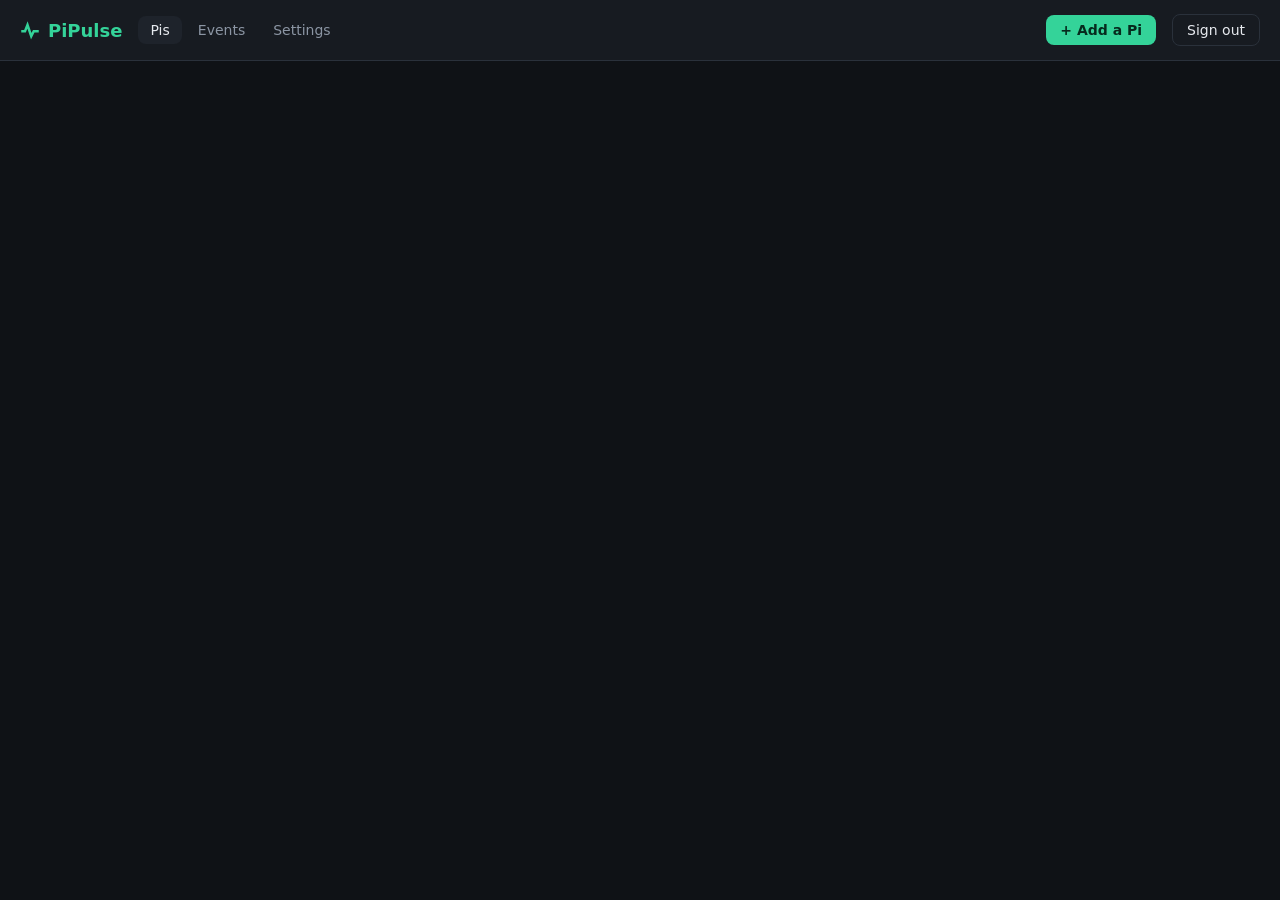
==== hub/static/index.html @ e09e6aad "Split PiPulse into a hub and a client with an encrypted link, logging and settings" ====
<!doctype html>
<html lang="en">
<head>
<meta charset="utf-8">
<meta name="viewport" content="width=device-width, initial-scale=1">
<title>PiPulse Hub</title>
<link rel="stylesheet" href="style.css">
<link rel="icon" href="data:image/svg+xml,<svg xmlns='http://www.w3.org/2000/svg' viewBox='0 0 16 16'><path d='M1 9h3l2-5 3 9 2-4h4' fill='none' stroke='%2334d399' stroke-width='2'/></svg>">
</head>
<body>
<header>
  <h1><svg viewBox="0 0 16 16" width="20" height="20"><path d="M1 9h3l2-5 3 9 2-4h4" fill="none" stroke="currentColor" stroke-width="2"/></svg> PiPulse</h1>
  <nav class="views">
    <a href="#pis" data-view="pis">Pis</a>
    <a href="#events" data-view="events">Events</a>
    <a href="#settings" data-view="settings">Settings</a>
  </nav>
  <div id="totals"></div>
  <button id="addBtn" class="btn">+ Add a Pi</button>
  <button id="logoutBtn" class="btn ghost" title="Sign out">Sign out</button>
</header>

<div id="login" hidden>
  <form id="loginForm" class="loginBox">
    <h1><svg viewBox="0 0 16 16" width="22" height="22"><path d="M1 9h3l2-5 3 9 2-4h4" fill="none" stroke="currentColor" stroke-width="2"/></svg> PiPulse Hub</h1>
    <p id="loginMsg" class="muted"></p>
    <input type="password" id="pw" placeholder="Password" required>
    <input type="password" id="pw2" placeholder="Same password again" hidden>
    <button class="btn" id="loginBtn">Sign in</button>
    <p id="loginErr" class="err"></p>
  </form>
</div>

<!-- Pis -->
<section id="view-pis" class="view">
  <main id="grid"></main>
  <div id="empty" hidden>
    <h2>No Pis yet</h2>
    <p>Run this on each Raspberry Pi you want to watch:</p>
    <pre class="cmd"></pre>
    <p class="muted">It installs PiPulse Client, a small service capped at 10% CPU and 48 MB RAM. It reports here every few seconds over an encrypted link.</p>
  </div>
</section>

<!-- Events -->
<section id="view-events" class="view page" hidden>
  <div class="toolbar">
    <h2>Events</h2>
    <select id="evNode"><option value="">All Pis</option></select>
    <select id="evLevel">
      <option value="">All levels</option><option value="crit">Critical</option><option value="warn">Warning</option>
      <option value="error">Error</option><option value="ok">Resolved / done</option><option value="info">Info</option>
    </select>
    <input id="evQ" type="search" placeholder="Search messages">
  </div>
  <div id="evList"></div>
  <button id="evMore" class="btn ghost" hidden>Load older</button>
</section>

<!-- Settings -->
<section id="view-settings" class="view page" hidden>
  <h2>Settings</h2>
  <form id="settingsForm">
    <div class="grid2" id="settingsBody"></div>
    <div class="row end sticky"><span id="setMsg" class="muted"></span><button class="btn" id="setSave">Save settings</button></div>
  </form>
  <div class="grid2" style="margin-top:16px">
    <div class="box" id="secBox"></div>
    <div class="box">
      <h3>Dashboard password</h3>
      <form id="pwForm" class="stack">
        <input type="password" id="pwCur" placeholder="Current password" autocomplete="current-password" required>
        <input type="password" id="pwNew" placeholder="New password (8+ characters)" autocomplete="new-password" required>
        <input type="password" id="pwNew2" placeholder="New password again" autocomplete="new-password" required>
        <div class="row"><button class="btn">Change password</button><span id="pwMsg" class="muted"></span></div>
      </form>
      <p class="muted small">Changing it signs out every other browser.</p>
    </div>
    <div class="box" id="aboutBox"></div>
    <div class="box">
      <h3>Notifications</h3>
      <p class="muted">Alerts appear on the dashboard and in Events for now. Phone push (ntfy), Home Assistant and email are next.</p>
    </div>
  </div>
</section>

<dialog id="addDlg">
  <h2>Add a Pi</h2>
  <p>SSH into the new Pi and run:</p>
  <pre class="cmd"></pre>
  <button class="btn" data-copy>Copy</button>
  <p class="muted">This installs PiPulse Client, pinned to this hub's certificate. The Pi needs to reach this hub on ports <span class="ports"></span>. It shows up here within about 10 seconds.
  To remove it later: <code>curl -fsSL <span class="hubUrl"></span>/client/uninstall.sh | sudo sh</code></p>
  <form method="dialog"><button class="btn ghost">Close</button></form>
</dialog>

<dialog id="nodeDlg" class="wide">
  <div class="dlgHead">
    <div>
      <h2 id="nTitle"></h2>
      <div id="nSub" class="muted"></div>
    </div>
    <div class="spacer"></div>
    <button class="btn ghost" id="renameBtn">Rename</button>
    <button class="btn ghost danger" id="forgetBtn">Forget</button>
    <form method="dialog"><button class="btn ghost" autofocus>✕</button></form>
  </div>
  <nav class="tabs">
    <button data-tab="overview" class="on">Overview</button>
    <button data-tab="history">History</button>
    <button data-tab="services">Services</button>
    <button data-tab="procs">Processes</button>
    <button data-tab="events">Events</button>
  </nav>
  <section id="tabBody"></section>
</dialog>

<dialog id="limitDlg">
  <h2>Limit <span id="lUnit"></span></h2>
  <p class="muted">Enforced by systemd. It keeps working after reboots and doesn't touch the program itself.</p>
  <label>CPU cap
    <div class="row"><input type="range" id="lCpu" min="0" step="25"><output id="lCpuOut"></output></div>
  </label>
  <label>Memory cap (MB, blank = none)
    <input type="number" id="lMem" min="16" step="16" placeholder="none">
    <small class="muted">The service is slowed down near 90% of this. If it goes past the cap, it gets killed and systemd restarts it.</small>
  </label>
  <label>Priority when the CPU is busy
    <select id="lWeight">
      <option value="">Normal (default)</option>
      <option value="20">Background (weight 20)</option>
      <option value="50">Low (weight 50)</option>
      <option value="200">High (weight 200)</option>
      <option value="500">Critical (weight 500)</option>
    </select>
  </label>
  <div class="presets">
    <span class="muted">Presets:</span>
    <button type="button" class="chip" data-preset="gentle">Gentle neighbour</button>
    <button type="button" class="chip" data-preset="half">Half the Pi</button>
    <button type="button" class="chip" data-preset="clear">Remove limits</button>
  </div>
  <div class="row end">
    <button class="btn ghost" id="lCancel">Cancel</button>
    <button class="btn" id="lApply">Apply</button>
  </div>
</dialog>

<div id="tip" hidden></div>
<script src="app.js"></script>
</body>
</html>
---- hub/static/style.css ----
:root {
  --bg: #0f1216; --panel: #171b21; --panel2: #1e232b; --line: #2a313b;
  --text: #e6e9ee; --muted: #8b95a3; --accent: #34d399; --accent2: #60a5fa;
  --warn: #fbbf24; --crit: #f87171; --radius: 10px;
  font-family: system-ui, -apple-system, "Segoe UI", sans-serif; font-size: 14px;
  color-scheme: dark;
}
* { box-sizing: border-box; }
body { margin: 0; background: var(--bg); color: var(--text); }
header { display: flex; align-items: center; gap: 16px; padding: 14px 20px; border-bottom: 1px solid var(--line); background: var(--panel); position: sticky; top: 0; z-index: 2; }
header h1 { margin: 0; font-size: 18px; display: flex; align-items: center; gap: 8px; color: var(--accent); }
header h1 svg { flex: none; }
#totals { flex: 1; color: var(--muted); }
h2 { margin: 0 0 8px; font-size: 17px; }
.muted { color: var(--muted); }
code, pre, .mono { font-family: ui-monospace, Consolas, monospace; font-size: 12.5px; }
pre.cmd { background: #0a0c0f; border: 1px solid var(--line); border-radius: 8px; padding: 12px; white-space: pre-wrap; word-break: break-all; user-select: all; }

.btn { background: var(--accent); color: #062a1d; border: 0; border-radius: 8px; padding: 7px 14px; font: inherit; font-weight: 600; cursor: pointer; }
.btn.ghost { background: transparent; color: var(--text); border: 1px solid var(--line); font-weight: 500; }
.btn.ghost:hover { background: var(--panel2); }
.btn.small { padding: 3px 9px; font-size: 12px; }
.btn.danger, .btn.ghost.danger { color: var(--crit); }
.chip { background: var(--panel2); color: var(--text); border: 1px solid var(--line); border-radius: 999px; padding: 4px 10px; font: inherit; font-size: 12px; cursor: pointer; }
.chip:hover { border-color: var(--accent); }

#grid { display: grid; grid-template-columns: repeat(auto-fill, minmax(300px, 1fr)); gap: 14px; padding: 20px; }
#empty { max-width: 640px; margin: 60px auto; padding: 0 16px; }

.card { background: var(--panel); border: 1px solid var(--line); border-radius: var(--radius); padding: 14px; cursor: pointer; transition: border-color .15s; }
.card:hover { border-color: #3b4552; }
.card.warn { border-left: 3px solid var(--warn); }
.card.crit { border-left: 3px solid var(--crit); }
.card.off { opacity: .6; }
.cardHead { display: flex; align-items: center; gap: 8px; margin-bottom: 2px; }
.cardHead b { font-size: 15px; flex: 1; overflow: hidden; text-overflow: ellipsis; white-space: nowrap; }
.dot { width: 9px; height: 9px; border-radius: 50%; background: var(--accent); flex: none; }
.dot.off { background: var(--crit); }
.sub { color: var(--muted); font-size: 12px; margin-bottom: 10px; white-space: nowrap; overflow: hidden; text-overflow: ellipsis; }
.meters { display: grid; grid-template-columns: 1fr 1fr; gap: 8px 14px; }
.meter .lbl { display: flex; justify-content: space-between; font-size: 12px; color: var(--muted); }
.meter .lbl span:last-child { color: var(--text); font-variant-numeric: tabular-nums; }
.bar { height: 6px; background: var(--panel2); border-radius: 3px; overflow: hidden; margin-top: 3px; }
.bar i { display: block; height: 100%; background: var(--accent); border-radius: 3px; transition: width .4s; }
.bar i.warn { background: var(--warn); }
.bar i.crit { background: var(--crit); }
canvas.spark { width: 100%; height: 42px; display: block; margin-top: 10px; }
.legend { display: flex; gap: 12px; font-size: 11px; color: var(--muted); margin-top: 2px; }
.legend i { display: inline-block; width: 8px; height: 2px; vertical-align: middle; margin-right: 4px; }
.alerts { margin-top: 10px; display: flex; flex-direction: column; gap: 4px; }
.alert { font-size: 12px; padding: 4px 8px; border-radius: 6px; background: #2a2412; color: var(--warn); }
.alert.crit { background: #2c1717; color: var(--crit); }

dialog { background: var(--panel); color: var(--text); border: 1px solid var(--line); border-radius: 12px; padding: 20px; width: min(560px, calc(100vw - 32px)); }
dialog.wide { width: min(1000px, calc(100vw - 32px)); height: min(760px, calc(100vh - 40px)); display: flex; flex-direction: column; padding: 0; }
dialog:not([open]) { display: none; }
dialog::backdrop { background: rgba(0, 0, 0, .6); }
dialog label { display: block; margin: 14px 0; font-weight: 500; }
dialog input[type=number], dialog select { width: 100%; margin-top: 6px; background: var(--panel2); color: var(--text); border: 1px solid var(--line); border-radius: 8px; padding: 7px 9px; font: inherit; }
dialog small { display: block; margin-top: 4px; font-weight: 400; }
.row { display: flex; align-items: center; gap: 10px; }
.row.end { justify-content: flex-end; margin-top: 16px; }
.row input[type=range] { flex: 1; accent-color: var(--accent); }
.row output { min-width: 110px; text-align: right; font-variant-numeric: tabular-nums; }
.presets { display: flex; gap: 6px; flex-wrap: wrap; align-items: center; }
.dlgHead { display: flex; align-items: flex-start; gap: 8px; padding: 18px 20px 10px; }
.dlgHead form { margin: 0; }
.spacer { flex: 1; }
.tabs { display: flex; gap: 2px; padding: 0 20px; border-bottom: 1px solid var(--line); }
.tabs button { background: none; border: 0; border-bottom: 2px solid transparent; color: var(--muted); padding: 8px 12px; font: inherit; cursor: pointer; }
.tabs button.on { color: var(--text); border-bottom-color: var(--accent); }
#tabBody { flex: 1; overflow: auto; padding: 16px 20px 20px; }

table { width: 100%; border-collapse: collapse; font-size: 13px; }
th { text-align: left; color: var(--muted); font-weight: 500; padding: 6px 8px; border-bottom: 1px solid var(--line); position: sticky; top: -16px; background: var(--panel); }
td { padding: 6px 8px; border-bottom: 1px solid #20262e; vertical-align: middle; }
td.num, th.num { text-align: right; font-variant-numeric: tabular-nums; white-space: nowrap; }
td.cmd { max-width: 320px; overflow: hidden; text-overflow: ellipsis; white-space: nowrap; color: var(--muted); }
td.acts { white-space: nowrap; text-align: right; }
.tag { display: inline-block; font-size: 11px; padding: 1px 6px; border-radius: 4px; background: #16302a; color: var(--accent); margin-right: 3px; }
.grid2 { display: grid; grid-template-columns: repeat(auto-fit, minmax(280px, 1fr)); gap: 16px; }
.box { background: var(--panel2); border-radius: 8px; padding: 12px; }
.box h3 { margin: 0 0 10px; font-size: 13px; color: var(--muted); font-weight: 500; }
.cores { display: grid; grid-template-columns: repeat(auto-fill, minmax(90px, 1fr)); gap: 8px; }
.kv { display: grid; grid-template-columns: auto 1fr; gap: 4px 14px; font-size: 13px; }
.kv span:nth-child(odd) { color: var(--muted); }
.ev { display: flex; gap: 10px; padding: 5px 0; border-bottom: 1px solid #20262e; font-size: 13px; }
.ev time { color: var(--muted); white-space: nowrap; font-variant-numeric: tabular-nums; }
.ev.ok b { color: var(--accent); } .ev.error b { color: var(--crit); } .ev.info b { color: var(--accent2); }
.hint { background: #15202d; border: 1px solid #22344a; color: #b9d4f2; border-radius: 8px; padding: 10px 12px; margin-bottom: 12px; font-size: 13px; }

nav.views { display: flex; gap: 4px; }
nav.views a { color: var(--muted); text-decoration: none; padding: 6px 12px; border-radius: 8px; }
nav.views a:hover { color: var(--text); background: var(--panel2); }
nav.views a.on { color: var(--text); background: var(--panel2); }
.view[hidden] { display: none; }
.page { max-width: 1100px; margin: 0 auto; padding: 20px; }
.toolbar { display: flex; gap: 10px; align-items: center; flex-wrap: wrap; margin-bottom: 12px; }
.toolbar h2 { margin: 0 12px 0 0; }
.toolbar select, .toolbar input, .stack input { background: var(--panel2); color: var(--text); border: 1px solid var(--line); border-radius: 8px; padding: 7px 9px; font: inherit; }
.toolbar input { flex: 1; min-width: 180px; }
#evList { background: var(--panel); border: 1px solid var(--line); border-radius: var(--radius); padding: 4px 14px; }
#evMore { margin-top: 12px; }
.evName { color: var(--text); font-weight: 600; white-space: nowrap; }
.ev { align-items: baseline; }
.ev.crit b { color: var(--crit); } .ev.warn b { color: var(--warn); }
.tag.warnTag { background: #2a2412; color: var(--warn); }
.small { font-size: 12px; }
.stack { display: flex; flex-direction: column; gap: 8px; }
pre.fp { background: #0a0c0f; border: 1px solid var(--line); border-radius: 8px; padding: 10px; white-space: pre-wrap; word-break: break-all; font-size: 12px; color: var(--accent); }
.field { display: grid; grid-template-columns: 1fr auto; align-items: center; gap: 4px 12px; margin: 0 0 12px; font-weight: 400; }
.field small { grid-column: 1 / -1; margin-top: 0; }
.inp { display: flex; align-items: center; gap: 6px; }
.inp input { width: 90px; background: var(--bg); color: var(--text); border: 1px solid var(--line); border-radius: 6px; padding: 5px 7px; font: inherit; text-align: right; }
.inp em { font-style: normal; color: var(--muted); font-size: 12px; min-width: 52px; }
.sticky { position: sticky; bottom: 0; background: var(--bg); padding: 10px 0; }
.histHead { display: flex; align-items: center; gap: 14px; margin-bottom: 12px; flex-wrap: wrap; }
.seg { display: inline-flex; border: 1px solid var(--line); border-radius: 8px; overflow: hidden; }
.seg button { background: none; border: 0; color: var(--muted); padding: 5px 11px; font: inherit; cursor: pointer; }
.seg button + button { border-left: 1px solid var(--line); }
.seg button.on { background: var(--panel2); color: var(--text); }
.charts { display: grid; grid-template-columns: repeat(auto-fit, minmax(380px, 1fr)); gap: 12px; }
canvas.chart { width: 100%; height: 150px; display: block; cursor: crosshair; }
#tip { position: fixed; z-index: 20; background: #0a0c0f; border: 1px solid var(--line); border-radius: 8px; padding: 7px 9px; font-size: 12px; pointer-events: none; }
#tip[hidden] { display: none; }
#tip i { display: inline-block; width: 8px; height: 8px; border-radius: 2px; margin-right: 6px; }

#login { position: fixed; inset: 0; background: var(--bg); z-index: 10; display: grid; place-items: center; padding: 16px; }
#login[hidden] { display: none; }
.loginBox { width: min(340px, 100%); background: var(--panel); border: 1px solid var(--line); border-radius: 12px; padding: 24px; display: flex; flex-direction: column; gap: 12px; }
.loginBox h1 { margin: 0; font-size: 20px; color: var(--accent); display: flex; align-items: center; gap: 8px; }
.loginBox p { margin: 0; }
.loginBox input { background: var(--panel2); color: var(--text); border: 1px solid var(--line); border-radius: 8px; padding: 9px 11px; font: inherit; }
.loginBox input:focus { outline: none; border-color: var(--accent); }
.loginBox .btn { padding: 9px; }
.err { color: var(--crit); min-height: 1em; font-size: 13px; }

@media (max-width: 600px) {
  header { flex-wrap: wrap; } #totals { order: 3; flex-basis: 100%; }
  nav.views { order: 4; }
  .charts { grid-template-columns: 1fr; }
  .page { padding: 12px; }
  #grid { padding: 12px; }
  td.cmd { display: none; }
}
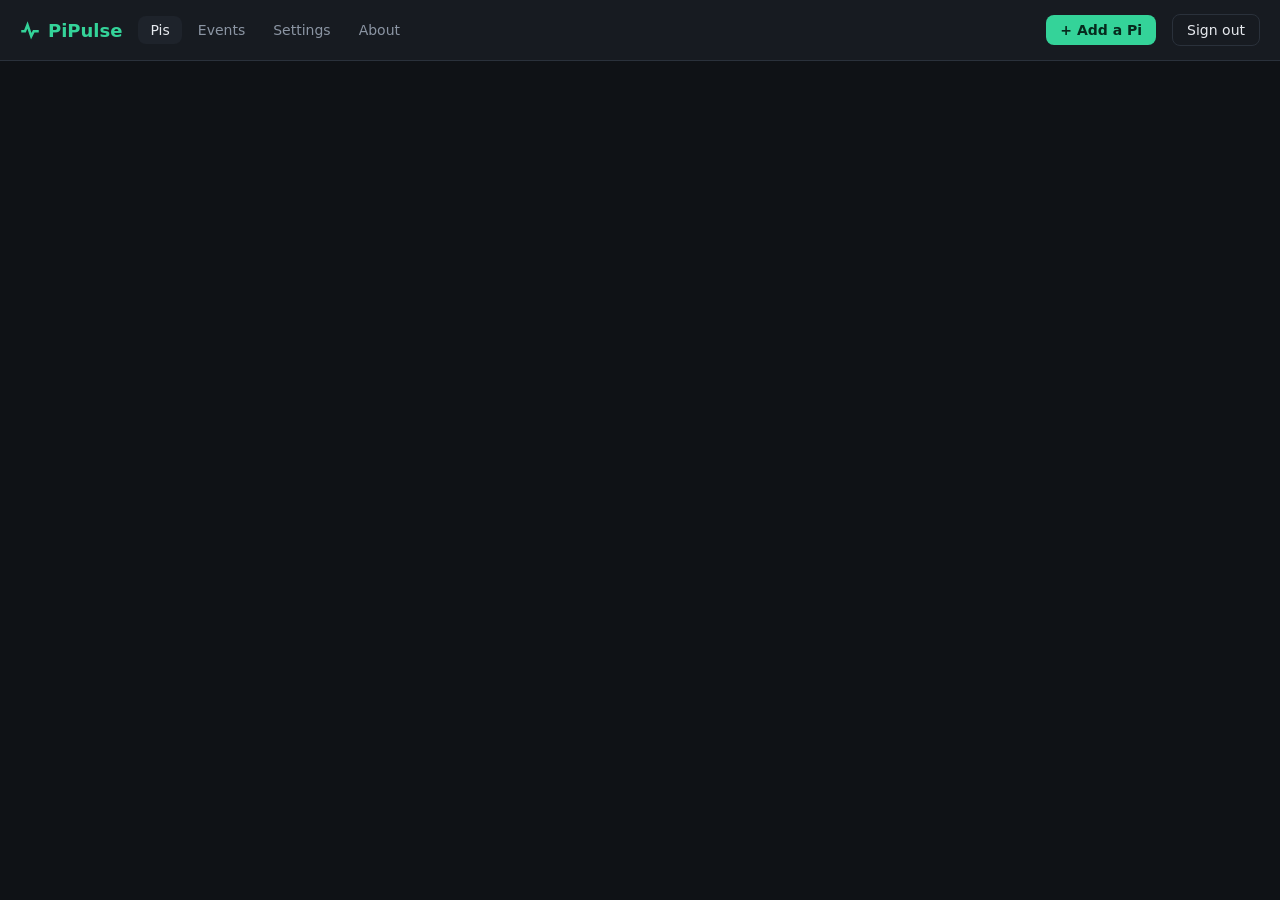
==== commit 56499d6a: "Release 0.4.0: NAS backups and archive, updater, client menu, watchdog, guard rules" ====
--- a/hub/static/index.html
+++ b/hub/static/index.html
@@ -14,8 +14,10 @@
     <a href="#pis" data-view="pis">Pis</a>
     <a href="#events" data-view="events">Events</a>
     <a href="#settings" data-view="settings">Settings</a>
+    <a href="#about" data-view="about">About</a>
   </nav>
   <div id="totals"></div>
+  <a id="updBanner" class="updBanner" href="#about" hidden></a>
   <button id="addBtn" class="btn">+ Add a Pi</button>
   <button id="logoutBtn" class="btn ghost" title="Sign out">Sign out</button>
 </header>
@@ -33,6 +35,7 @@
 
 <!-- Pis -->
 <section id="view-pis" class="view">
+  <div id="fleetBar" class="fleetBar" hidden></div>
   <main id="grid"></main>
   <div id="empty" hidden>
     <h2>No Pis yet</h2>
@@ -57,6 +60,19 @@
   <button id="evMore" class="btn ghost" hidden>Load older</button>
 </section>
 
+<!-- About -->
+<section id="view-about" class="view page" hidden>
+  <div class="aboutHead">
+    <svg viewBox="0 0 16 16" width="44" height="44"><path d="M1 9h3l2-5 3 9 2-4h4" fill="none" stroke="currentColor" stroke-width="2"/></svg>
+    <div><h2>PiPulse</h2><div class="muted">A hub and clients for keeping an eye on your Raspberry Pis, and keeping any one program from starving them.</div></div>
+  </div>
+  <div class="grid2">
+    <div class="box" id="updBox"></div>
+    <div class="box" id="hubBox"></div>
+  </div>
+  <div class="box" style="margin-top:16px"><h3>What's new</h3><div id="changelog" class="md"></div></div>
+</section>
+
 <!-- Settings -->
 <section id="view-settings" class="view page" hidden>
   <h2>Settings</h2>
@@ -76,7 +92,8 @@
       </form>
       <p class="muted small">Changing it signs out every other browser.</p>
     </div>
-    <div class="box" id="aboutBox"></div>
+    <div class="box wideBox" id="nasBox"></div>
+    <div class="box wideBox" id="guardBox"></div>
     <div class="box">
       <h3>Notifications</h3>
       <p class="muted">Alerts appear on the dashboard and in Events for now. Phone push (ntfy), Home Assistant and email are next.</p>
@@ -84,13 +101,29 @@
   </div>
 </section>
 
-<dialog id="addDlg">
+<dialog id="addDlg" class="mid">
   <h2>Add a Pi</h2>
-  <p>SSH into the new Pi and run:</p>
-  <pre class="cmd"></pre>
-  <button class="btn" data-copy>Copy</button>
+  <nav class="tabs addTabs">
+    <button data-addtab="pi" class="on">Paste on the Pi</button>
+    <button data-addtab="ssh">From your PC over SSH</button>
+  </nav>
+  <div data-addpane="pi">
+    <p>Open a terminal on the new Pi (or SSH into it) and paste:</p>
+    <pre class="cmd" id="addCmd"></pre>
+    <button class="btn" data-copy="addCmd">Copy</button>
+  </div>
+  <div data-addpane="ssh" hidden>
+    <p>Run these from your PC's terminal (PowerShell or Command Prompt on Windows). Each line SSHes into one Pi and installs the client. It asks for that Pi's password when <code>sudo</code> needs it.</p>
+    <div class="row wrap">
+      <label class="inline">SSH user <input id="sshUser" value="pi" size="10"></label>
+      <label class="inline grow">Pi addresses (one per line, or separated by spaces)
+        <textarea id="sshHosts" rows="3" placeholder="192.168.1.210&#10;192.168.1.211"></textarea></label>
+    </div>
+    <pre class="cmd" id="sshCmd"></pre>
+    <button class="btn" data-copy="sshCmd">Copy</button>
+  </div>
   <p class="muted">This installs PiPulse Client, pinned to this hub's certificate. The Pi needs to reach this hub on ports <span class="ports"></span>. It shows up here within about 10 seconds.
-  To remove it later: <code>curl -fsSL <span class="hubUrl"></span>/client/uninstall.sh | sudo sh</code></p>
+  Afterwards, <code>sudo pipulse</code> on that Pi opens its menu. To remove it: <code>curl -fsSL <span class="hubUrl"></span>/client/uninstall.sh | sudo sh</code></p>
   <form method="dialog"><button class="btn ghost">Close</button></form>
 </dialog>
 
@@ -105,7 +138,7 @@
     <button class="btn ghost danger" id="forgetBtn">Forget</button>
     <form method="dialog"><button class="btn ghost" autofocus>✕</button></form>
   </div>
-  <nav class="tabs">
+  <nav class="tabs" id="nodeTabs">
     <button data-tab="overview" class="on">Overview</button>
     <button data-tab="history">History</button>
     <button data-tab="services">Services</button>
--- a/hub/static/style.css
+++ b/hub/static/style.css
@@ -125,6 +125,39 @@
 #tip[hidden] { display: none; }
 #tip i { display: inline-block; width: 8px; height: 8px; border-radius: 2px; margin-right: 6px; }
 
+.updBanner { background: #15202d; border: 1px solid #22344a; color: #b9d4f2; border-radius: 999px; padding: 4px 12px; font-size: 12px; text-decoration: none; white-space: nowrap; }
+.updBanner:hover { border-color: var(--accent2); }
+.updBanner[hidden] { display: none; }
+.fleetBar { display: flex; align-items: center; gap: 12px; margin: 16px 20px 0; padding: 10px 14px; background: #2a2412; border: 1px solid #4a3d15; color: var(--warn); border-radius: var(--radius); }
+.fleetBar[hidden] { display: none; }
+.tag.critTag { background: #2c1717; color: var(--crit); }
+.btn:disabled { opacity: .5; cursor: default; }
+.row.wrap { flex-wrap: wrap; }
+.wideBox { grid-column: 1 / -1; }
+dialog.mid { width: min(720px, calc(100vw - 32px)); }
+.addTabs { padding: 0; margin-bottom: 12px; }
+label.inline { display: flex; flex-direction: column; gap: 4px; margin: 0; font-weight: 400; color: var(--muted); font-size: 12px; }
+label.inline.grow { flex: 1; min-width: 220px; }
+label.inline input, label.inline textarea, .watchBox input, table.guards input, table.guards select {
+  background: var(--panel2); color: var(--text); border: 1px solid var(--line); border-radius: 6px; padding: 6px 8px; font: inherit; font-size: 13px; }
+label.inline textarea { resize: vertical; font-family: ui-monospace, Consolas, monospace; }
+.watchBox { margin-bottom: 14px; }
+.watchBox input { flex: 1; max-width: 320px; }
+.pathField { grid-template-columns: 1fr; }
+.pathField input { width: 100%; background: var(--bg); color: var(--text); border: 1px solid var(--line); border-radius: 6px; padding: 6px 8px; font: 12.5px ui-monospace, Consolas, monospace; }
+.field input[type=checkbox] { width: 18px; height: 18px; accent-color: var(--accent); justify-self: end; }
+table.guards td { padding: 4px; }
+details summary { cursor: pointer; color: var(--muted); margin-bottom: 6px; }
+.aboutHead { display: flex; gap: 16px; align-items: center; margin-bottom: 18px; color: var(--accent); }
+.aboutHead h2 { margin: 0; color: var(--text); font-size: 22px; }
+.md h3, .md h4, .md h5 { margin: 14px 0 6px; font-size: 14px; }
+.md h3 { font-size: 15px; color: var(--accent); }
+.md ul { margin: 4px 0 10px; padding-left: 20px; }
+.md li { margin: 3px 0; }
+.md p { margin: 6px 0; }
+.md code, .muted code, p code { background: var(--panel2); padding: 1px 5px; border-radius: 4px; }
+a { color: var(--accent2); }
+
 #login { position: fixed; inset: 0; background: var(--bg); z-index: 10; display: grid; place-items: center; padding: 16px; }
 #login[hidden] { display: none; }
 .loginBox { width: min(340px, 100%); background: var(--panel); border: 1px solid var(--line); border-radius: 12px; padding: 24px; display: flex; flex-direction: column; gap: 12px; }
